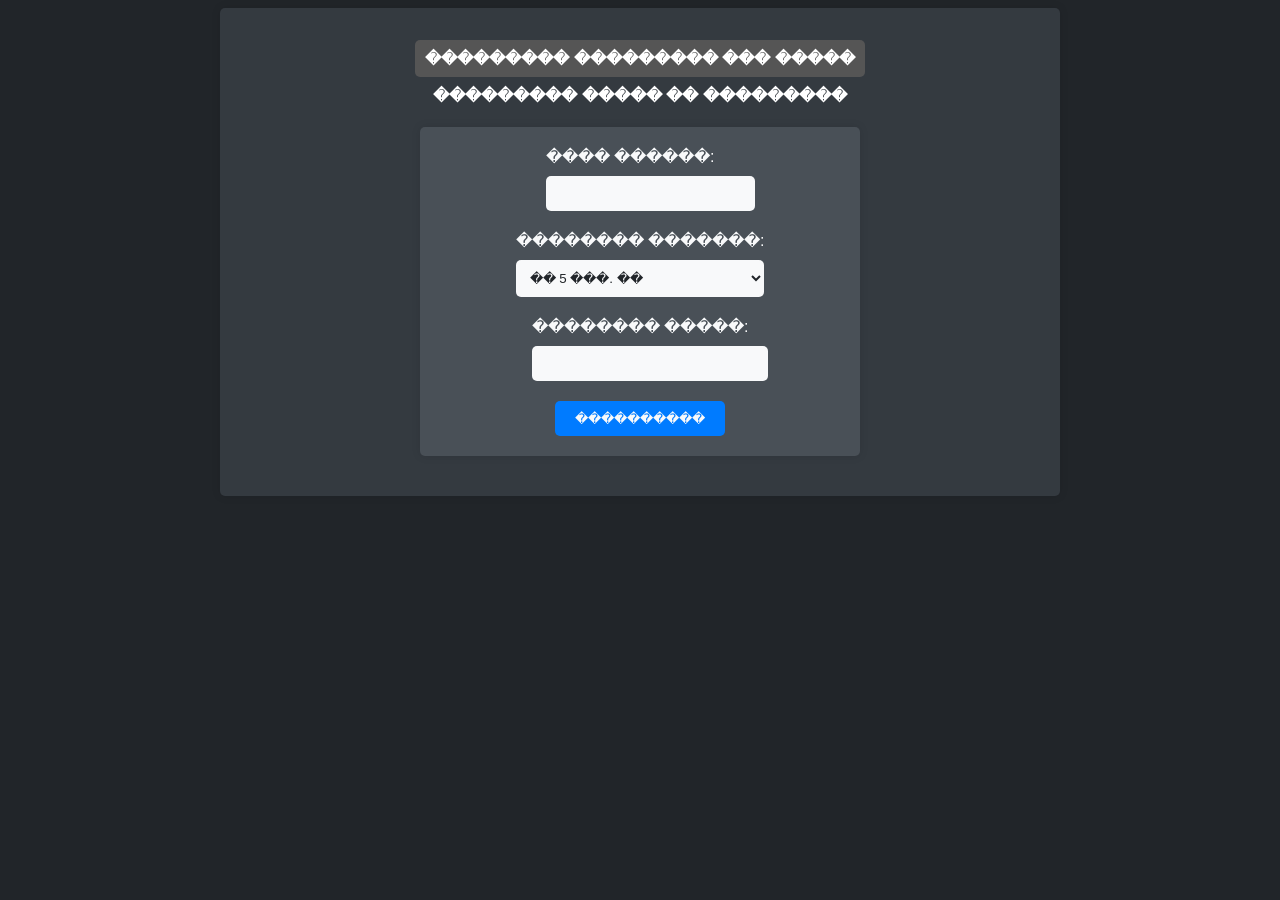
==== index.html @ 8ccd079a "index" ====
<!DOCTYPE html>
<html>
<head>
	<title>����������� ��������� ������ �����</title>
	<meta name="viewport" content="width=device-width, initial-scale=1.0">
	<link rel="stylesheet" type="text/css" href="style.css">
</head>
<body>
	<div class="container">
		<h4><a href = "#" style="background-color: #555555">��������� ��������� ��� �����</a><br><br><a href="second.html">��������� ����� �� ���������</a></h4>
		<form>
			<div class="form-group">
				<label for="price">���� ������:</label>
				<input type="number" id="price" name="price">
			</div>
			<div class="form-group">
				<label for="weight">�������� �������:</label>
				<select id="weight" name="weight">
					<option value="5t">�� 5 ���. ��</option>
					<option value="15t">�� 15 ���. ��</option>
					<option value="5kg">�� 5 ��</option>
					<option value="15kg">�� 15 ��</option>
					<option value="50kg">�� 50 ��</option>
					<option value="50001">>50 ��</option>
				</select>
			</div>
			<div class="form-group">
				<label for="result">�������� �����:</label>
				<input type="number" id="result" name="result">
			</div>
			<button type="button" onclick="calculate()">����������</button>
		</form>
		<div id="output"></div>
	</div>

	<script src="script.js"></script>
</body>
</html>
---- style.css ----
body {
  background-color: #212529;
  color: #f8f9fa;
  font-family: Arial, sans-serif;
}

.container {
  max-width: 800px;
  margin: 0 auto;
  padding: 20px;
  text-align: center;
  background-color: #343a40;
  border-radius: 5px;
  box-shadow: 0px 0px 10px 0px rgba(0,0,0,0.1);
}

h1 {
  margin-bottom: 20px;
  color: #f8f9fa;
}

form {
  max-width: 400px;
  margin: 0 auto;
  display: flex;
  flex-direction: column;
  justify-content: space-around;
  align-items: center;
  text-align: left;
  background-color: #495057;
  border-radius: 5px;
  box-shadow: 0px 0px 10px 0px rgba(0,0,0,0.1);
  padding: 20px;
}

.form-group {
  margin-bottom: 20px;
}

label {
  display: block;
  margin-bottom: 10px;
  color: #f8f9fa;
}

select {
  width: 100%;
  padding: 10px;
  border-radius: 5px;
  border: none;
  background-color: #f8f9fa;
  color: #212529;
}

input[type="number"] {
  width: 100%;
  padding: 10px;
  border-radius: 5px;
  border: none;
  background-color: #f8f9fa;
  color: #212529;
}

button {
  padding: 10px 20px;
  border-radius: 5px;
  border: none;
  background-color: #007bff;
  color: #f8f9fa;
  cursor: pointer;
  transition: background-color 0.3s ease-in-out;
}

button:hover {
  background-color: #0069d9;
}
a {
	color: #fff;
	text-decoration: none;
	padding: 10px;
	margin: 10px;
	border-radius: 5px;
}
a:hover {
	color:#0000ff;
}
#output {
  margin-top: 20px;
  font-size: 24px;
  color: #f8f9fa;
}
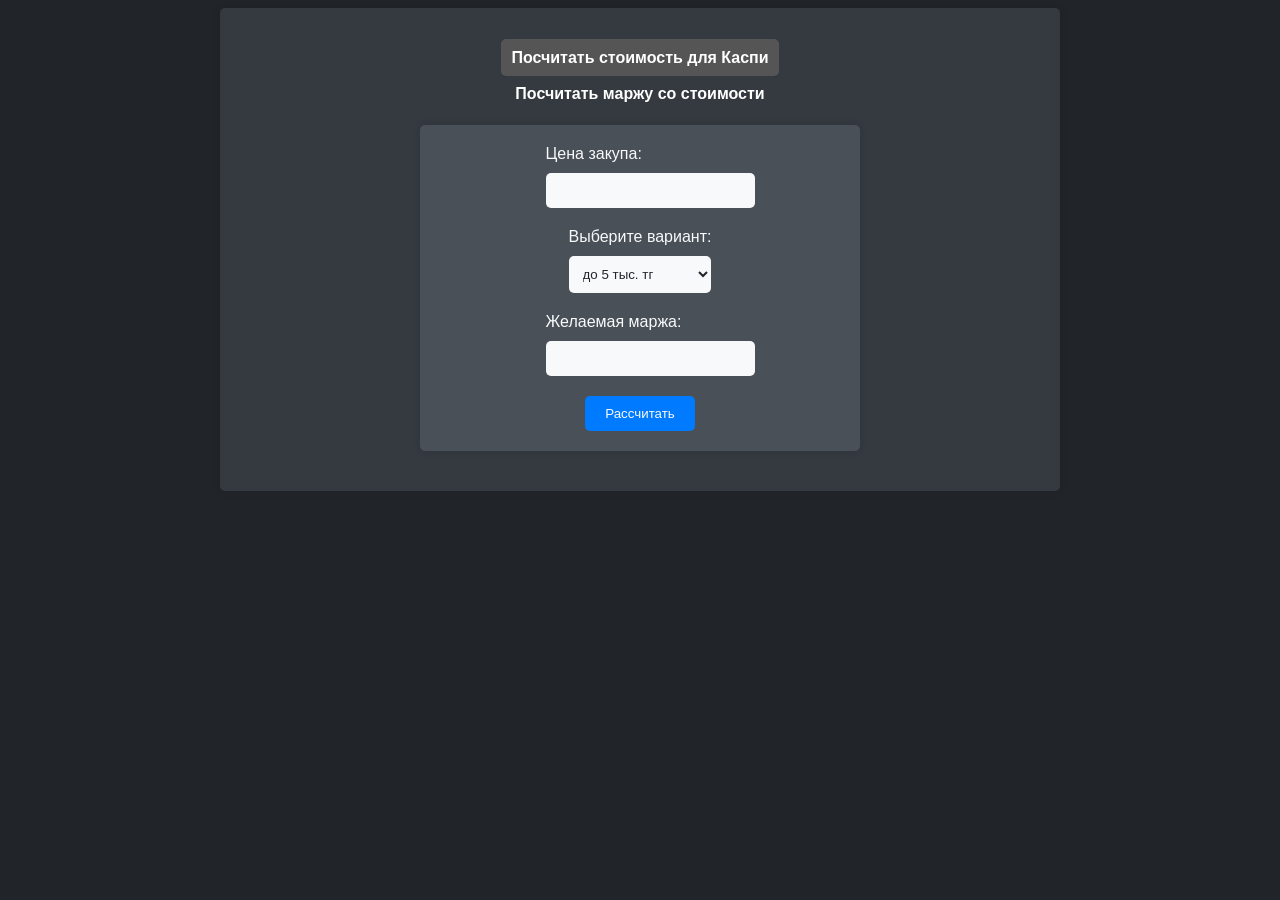
==== commit 0b9210fc: "Update index.html" ====
--- a/index.html
+++ b/index.html
@@ -1,34 +1,34 @@
 <!DOCTYPE html>
 <html>
 <head>
-	<title>����������� ��������� ������ �����</title>
+	<title>Калькулятор стоимости товара Каспи</title>
 	<meta name="viewport" content="width=device-width, initial-scale=1.0">
 	<link rel="stylesheet" type="text/css" href="style.css">
 </head>
 <body>
 	<div class="container">
-		<h4><a href = "#" style="background-color: #555555">��������� ��������� ��� �����</a><br><br><a href="second.html">��������� ����� �� ���������</a></h4>
+		<h4><a href = "#" style="background-color: #555555">Посчитать стоимость для Каспи</a><br><br><a href="second.html">Посчитать маржу со стоимости</a></h4>
 		<form>
 			<div class="form-group">
-				<label for="price">���� ������:</label>
+				<label for="price">Цена закупа:</label>
 				<input type="number" id="price" name="price">
 			</div>
 			<div class="form-group">
-				<label for="weight">�������� �������:</label>
+				<label for="weight">Выберите вариант:</label>
 				<select id="weight" name="weight">
-					<option value="5t">�� 5 ���. ��</option>
-					<option value="15t">�� 15 ���. ��</option>
-					<option value="5kg">�� 5 ��</option>
-					<option value="15kg">�� 15 ��</option>
-					<option value="50kg">�� 50 ��</option>
-					<option value="50001">>50 ��</option>
+					<option value="5t">до 5 тыс. тг</option>
+					<option value="15t">до 15 тыс. тг</option>
+					<option value="5kg">до 5 кг</option>
+					<option value="15kg">до 15 кг</option>
+					<option value="50kg">до 50 кг</option>
+					<option value="50001">>50 кг</option>
 				</select>
 			</div>
 			<div class="form-group">
-				<label for="result">�������� �����:</label>
+				<label for="result">Желаемая маржа:</label>
 				<input type="number" id="result" name="result">
 			</div>
-			<button type="button" onclick="calculate()">����������</button>
+			<button type="button" onclick="calculate()">Рассчитать</button>
 		</form>
 		<div id="output"></div>
 	</div>
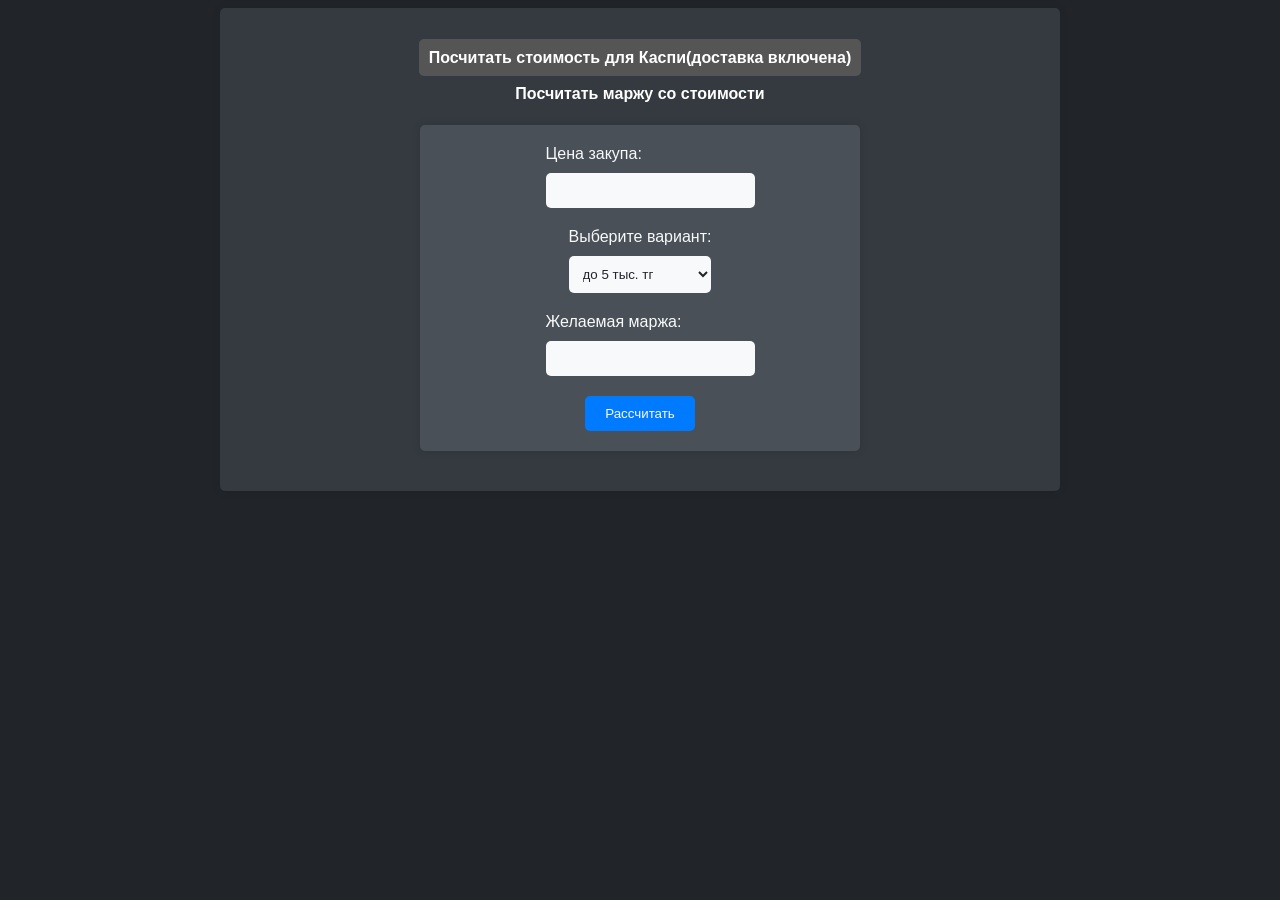
==== commit 52adcf39: "Update index.html" ====
--- a/index.html
+++ b/index.html
@@ -7,7 +7,7 @@
 </head>
 <body>
 	<div class="container">
-		<h4><a href = "#" style="background-color: #555555">Посчитать стоимость для Каспи</a><br><br><a href="second.html">Посчитать маржу со стоимости</a></h4>
+		<h4><a href = "#" style="background-color: #555555">Посчитать стоимость для Каспи(доставка включена)</a><br><br><a href="second.html">Посчитать маржу со стоимости</a></h4>
 		<form>
 			<div class="form-group">
 				<label for="price">Цена закупа:</label>
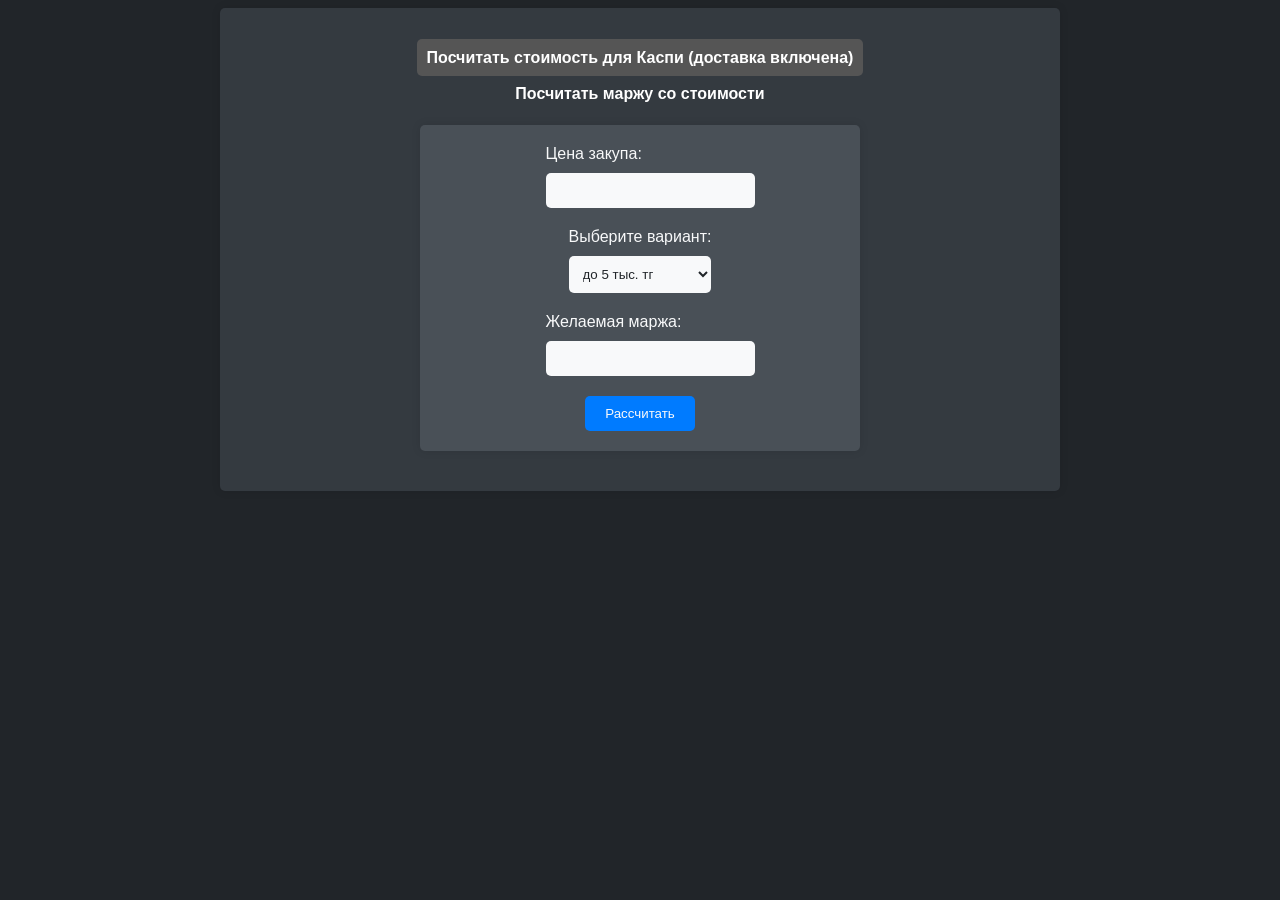
==== commit a5503002: "Update index.html" ====
--- a/index.html
+++ b/index.html
@@ -7,7 +7,7 @@
 </head>
 <body>
 	<div class="container">
-		<h4><a href = "#" style="background-color: #555555">Посчитать стоимость для Каспи(доставка включена)</a><br><br><a href="second.html">Посчитать маржу со стоимости</a></h4>
+		<h4><a href = "#" style="background-color: #555555">Посчитать стоимость для Каспи (доставка включена)</a><br><br><a href="second.html">Посчитать маржу со стоимости</a></h4>
 		<form>
 			<div class="form-group">
 				<label for="price">Цена закупа:</label>
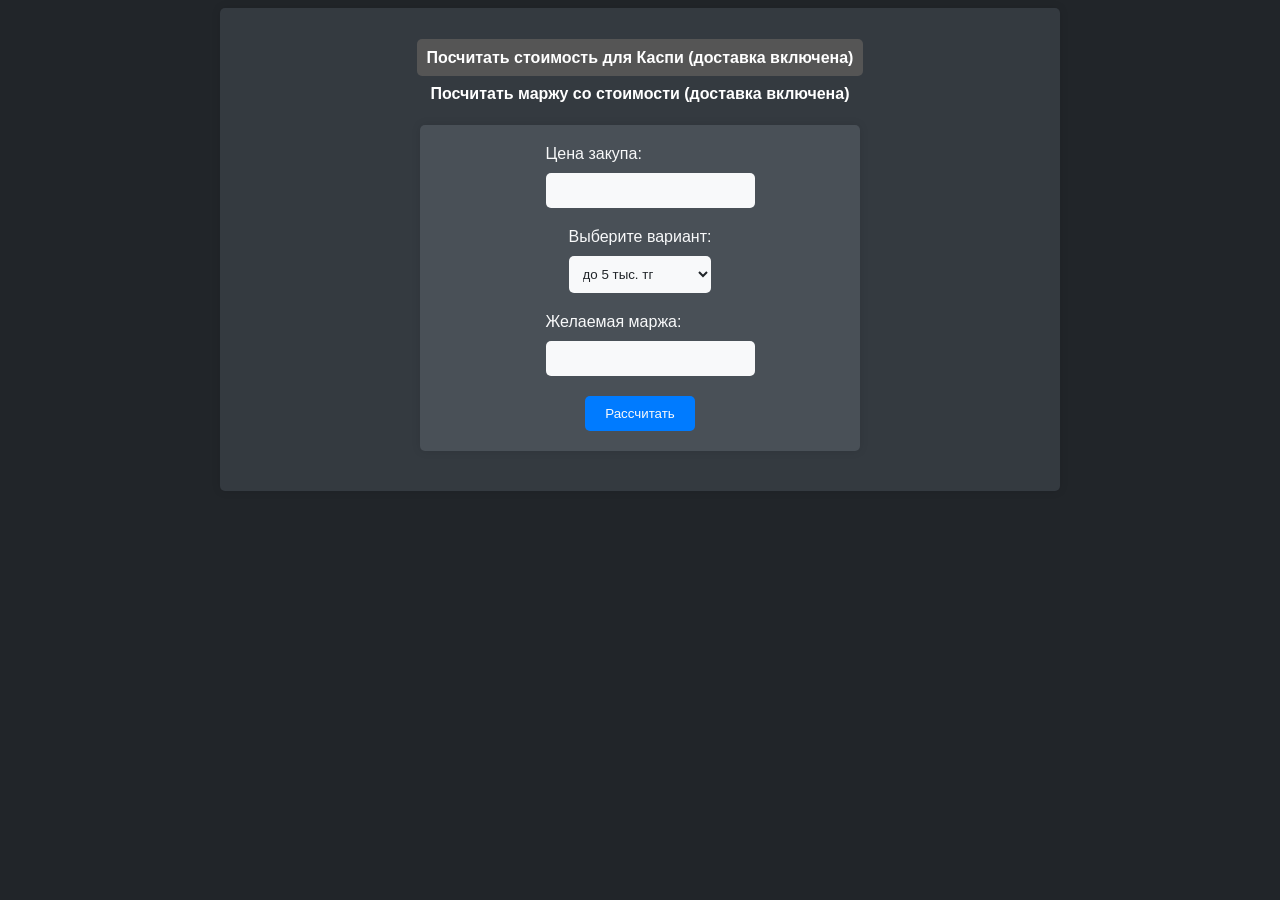
==== commit f9b2d580: "Update index.html" ====
--- a/index.html
+++ b/index.html
@@ -7,7 +7,7 @@
 </head>
 <body>
 	<div class="container">
-		<h4><a href = "#" style="background-color: #555555">Посчитать стоимость для Каспи (доставка включена)</a><br><br><a href="second.html">Посчитать маржу со стоимости</a></h4>
+		<h4><a href = "#" style="background-color: #555555">Посчитать стоимость для Каспи (доставка включена)</a><br><br><a href="second.html">Посчитать маржу со стоимости (доставка включена)</a></h4>
 		<form>
 			<div class="form-group">
 				<label for="price">Цена закупа:</label>
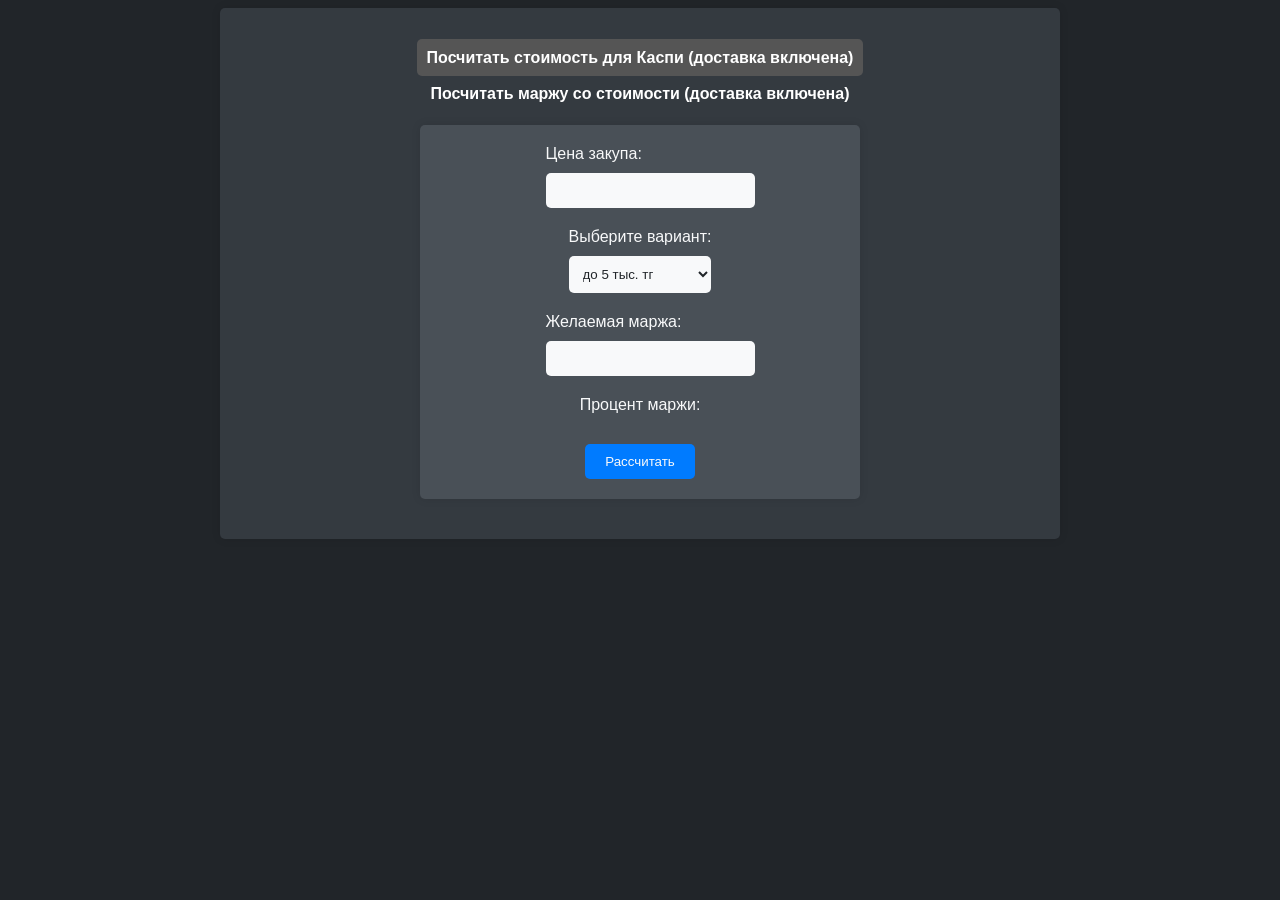
==== commit d1a1f3c9: "Update index.html" ====
--- a/index.html
+++ b/index.html
@@ -28,6 +28,10 @@
 				<label for="result">Желаемая маржа:</label>
 				<input type="number" id="result" name="result">
 			</div>
+			<div class="form-group">
+				<label for="procent">Процент маржи:</label>
+				<output type="number" id="procent" name="procent">
+			</div>
 			<button type="button" onclick="calculate()">Рассчитать</button>
 		</form>
 		<div id="output"></div>
